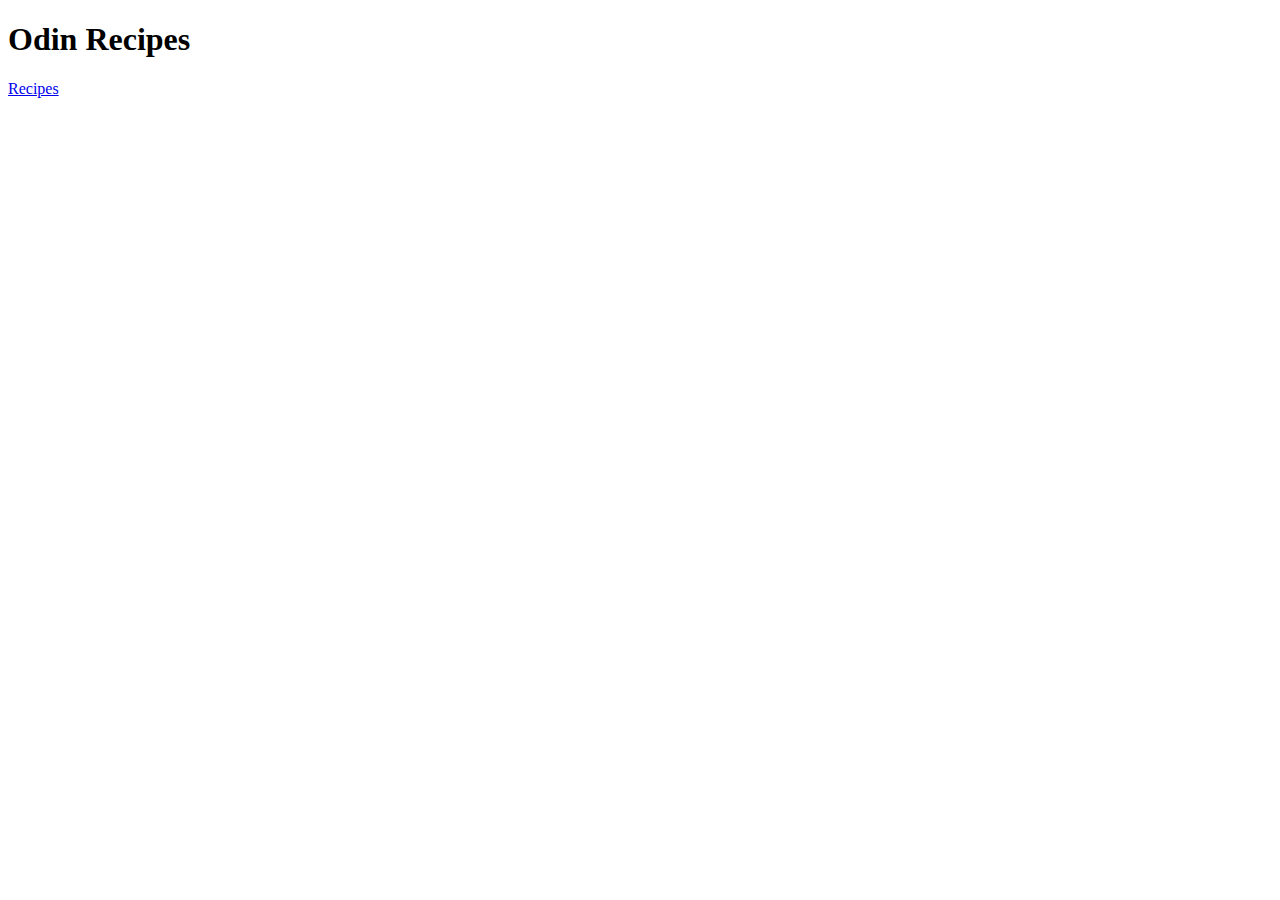
==== index.html @ 6dc73d65 "Created index and lasagna html files." ====
<!DOCTYPE html>
<html lang="en">
  <head>
    <meta charset="UTF-8" />
    <meta name="viewport" content="width=device-width, initial-scale=1.0" />
    <title>Document</title>
  </head>
  <body>
    <h1>Odin Recipes</h1>
    <a href="./lasagna.html">Recipes</a>
  </body>
</html>
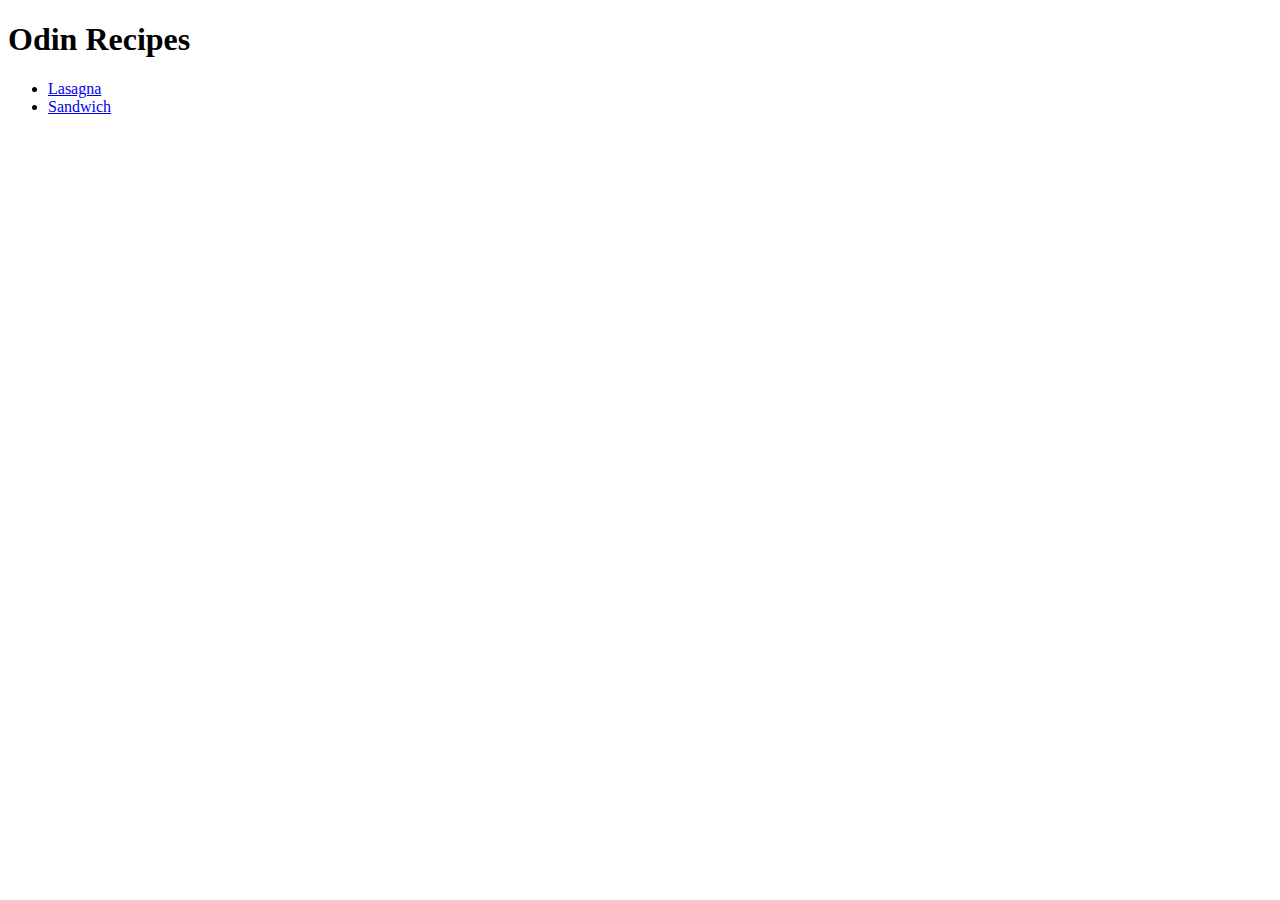
==== commit e74f82a8: "Added Lasagna and Baloney recipes. Added image to both recepe. Creates picture folder." ====
--- a/index.html
+++ b/index.html
@@ -7,6 +7,9 @@
   </head>
   <body>
     <h1>Odin Recipes</h1>
-    <a href="./lasagna.html">Recipes</a>
+    <ul>
+      <li><a href="./lasagna.html">Lasagna</a></li>
+      <li><a href="./sandwich.html">Sandwich</a></li>
+    </ul>
   </body>
 </html>
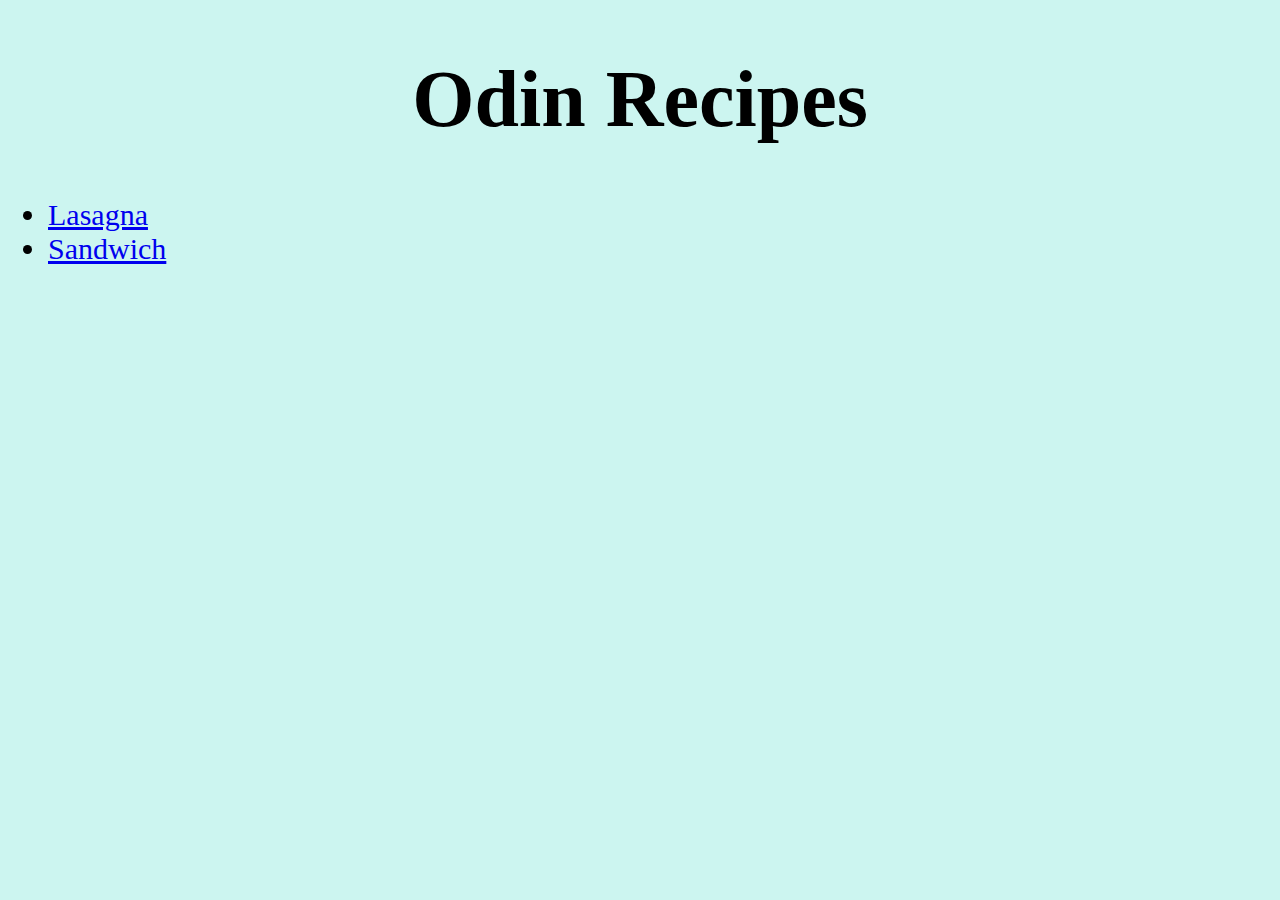
==== commit 3b9e3bab: "Added minimal styles to be able to say I did what the exercise wanted me too. Can/will probably come" ====
--- a/index.html
+++ b/index.html
@@ -3,13 +3,14 @@
   <head>
     <meta charset="UTF-8" />
     <meta name="viewport" content="width=device-width, initial-scale=1.0" />
+    <link rel="stylesheet" href="styles.css" />
     <title>Document</title>
   </head>
-  <body>
-    <h1>Odin Recipes</h1>
-    <ul>
-      <li><a href="./lasagna.html">Lasagna</a></li>
-      <li><a href="./sandwich.html">Sandwich</a></li>
+  <body class="content">
+    <h1 class="title-main">Odin Recipes</h1>
+    <ul class="recipe-list">
+      <li class="recipe-item"><a href="./lasagna.html">Lasagna</a></li>
+      <li class="recipe-item"><a href="./sandwich.html">Sandwich</a></li>
     </ul>
   </body>
 </html>
--- a/styles.css
+++ b/styles.css
@@ -0,0 +1,16 @@
+* {
+  background-color: rgb(204, 245, 240);
+}
+
+body {
+  text-align: center;
+  font-family: "Times New Roman", Times, serif;
+}
+.title-main {
+  font-size: 80px;
+}
+
+.recipe-item {
+  text-align: left;
+  font-size: 30px;
+}
